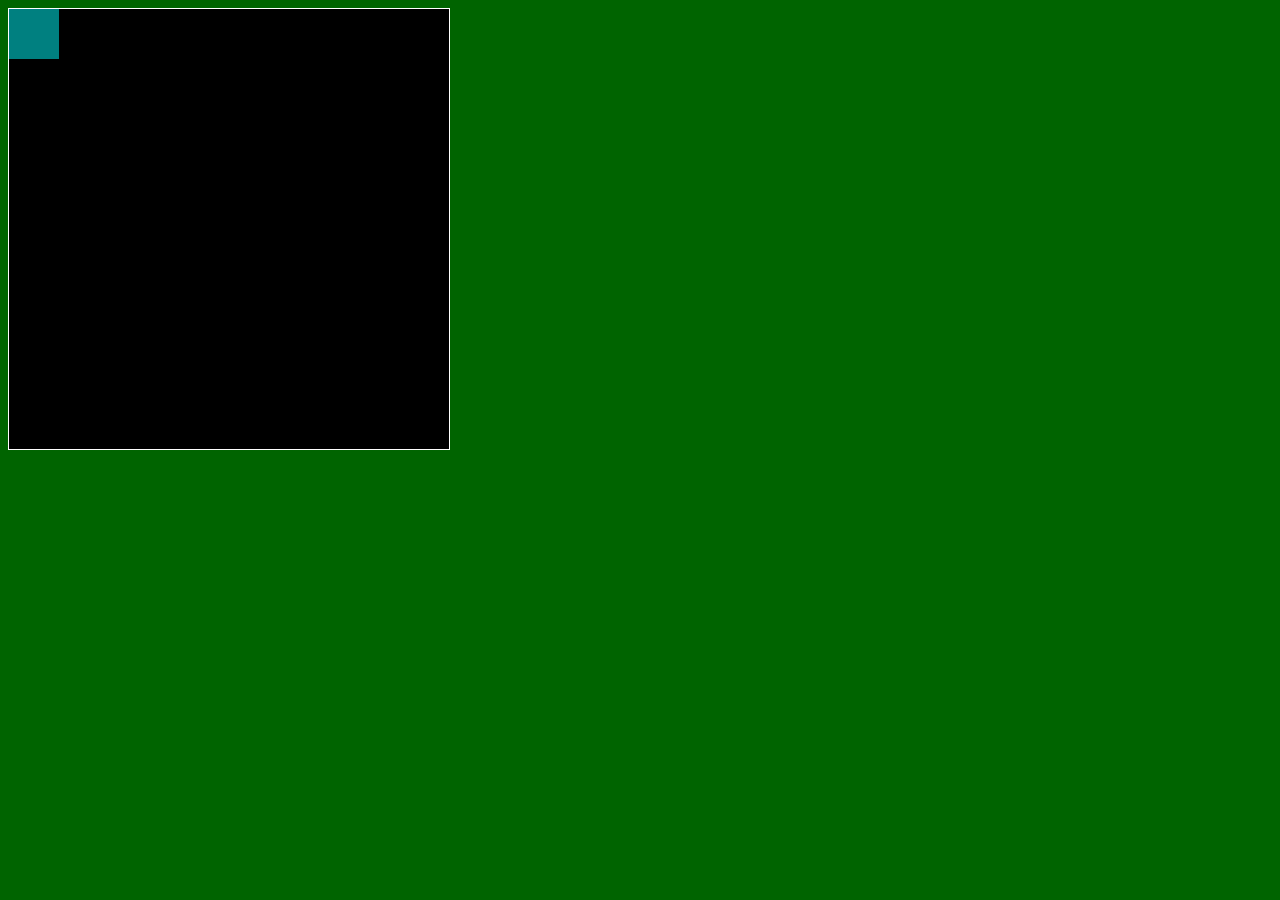
==== asd-projects/pong/index.html @ 3cecf588 "adding ASD projects" ====
<!DOCTYPE html>
<html>
  <head>
    <title>Title</title>
    <!-- Load CSS files -->
    <link rel="stylesheet" type="text/css" href="index.css">
    
    <!-- Load JavaScript files -->
    <script src="jquery.min.js"></script>
    <script src="index.js"></script>
  </head>
  
  <body>
    <div id='board'>
      <div id='gameItem'></div>
    </div>
  </body>
</html>
---- asd-projects/pong/index.css ----
body {
  background-color: darkgreen;
}

#board {
  width: 440px;
  height: 440px;
  border: 1px solid white;
  background-color: black;
  position: relative;
}

#gameItem {
  background-color: teal;
  width: 50px;
  height: 50px;
  position: absolute;
/*   left: 100px; */  /* Uncomment if you want to set a "starting" position */
/*   top: 100px;  */  /* Uncomment if you want to set a "starting" position */
}
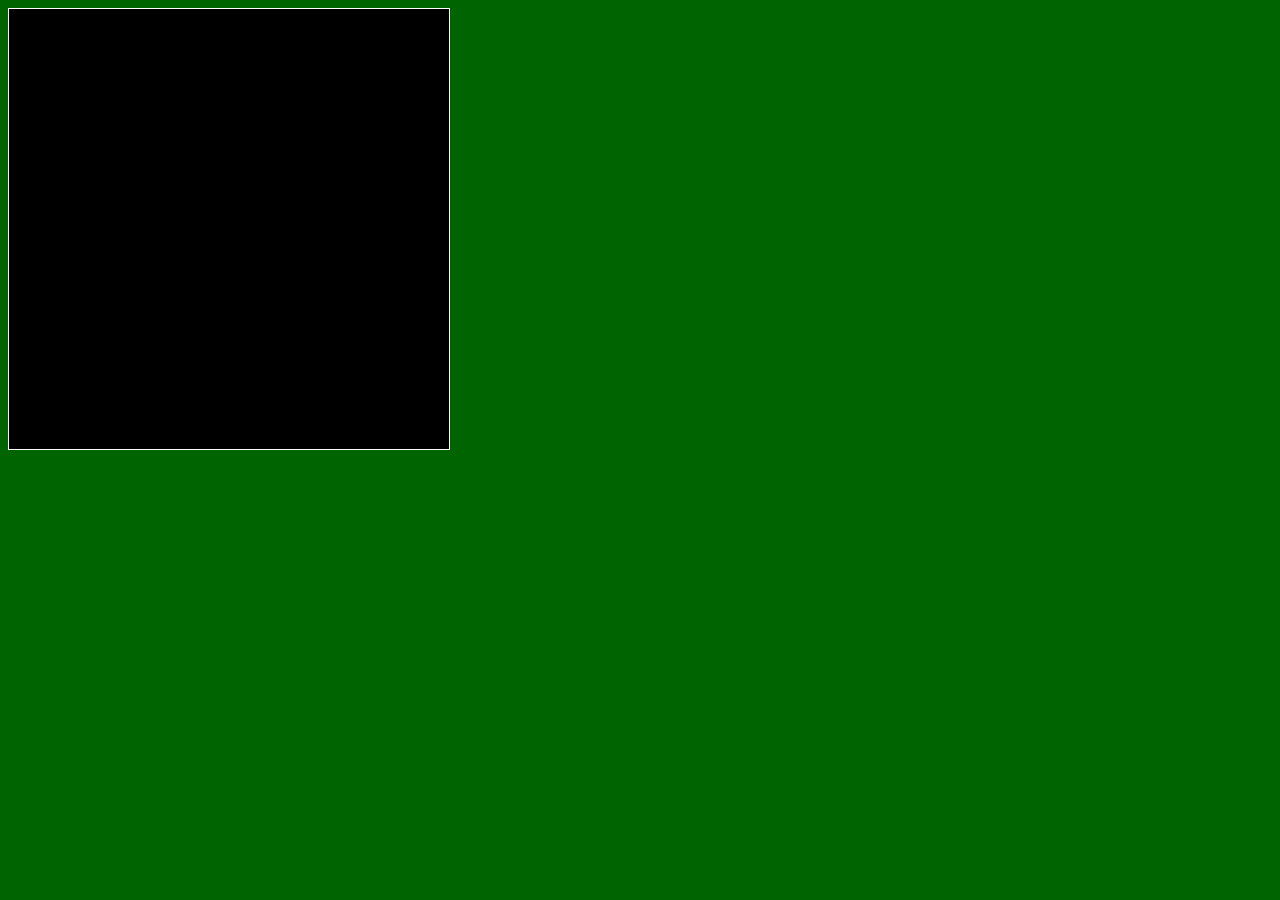
==== commit 885abbd0: "adding planning" ====
--- a/asd-projects/pong/index.html
+++ b/asd-projects/pong/index.html
@@ -12,7 +12,7 @@
   
   <body>
     <div id='board'>
-      <div id='gameItem'></div>
+      <div id='ball'></div>
     </div>
   </body>
 </html>
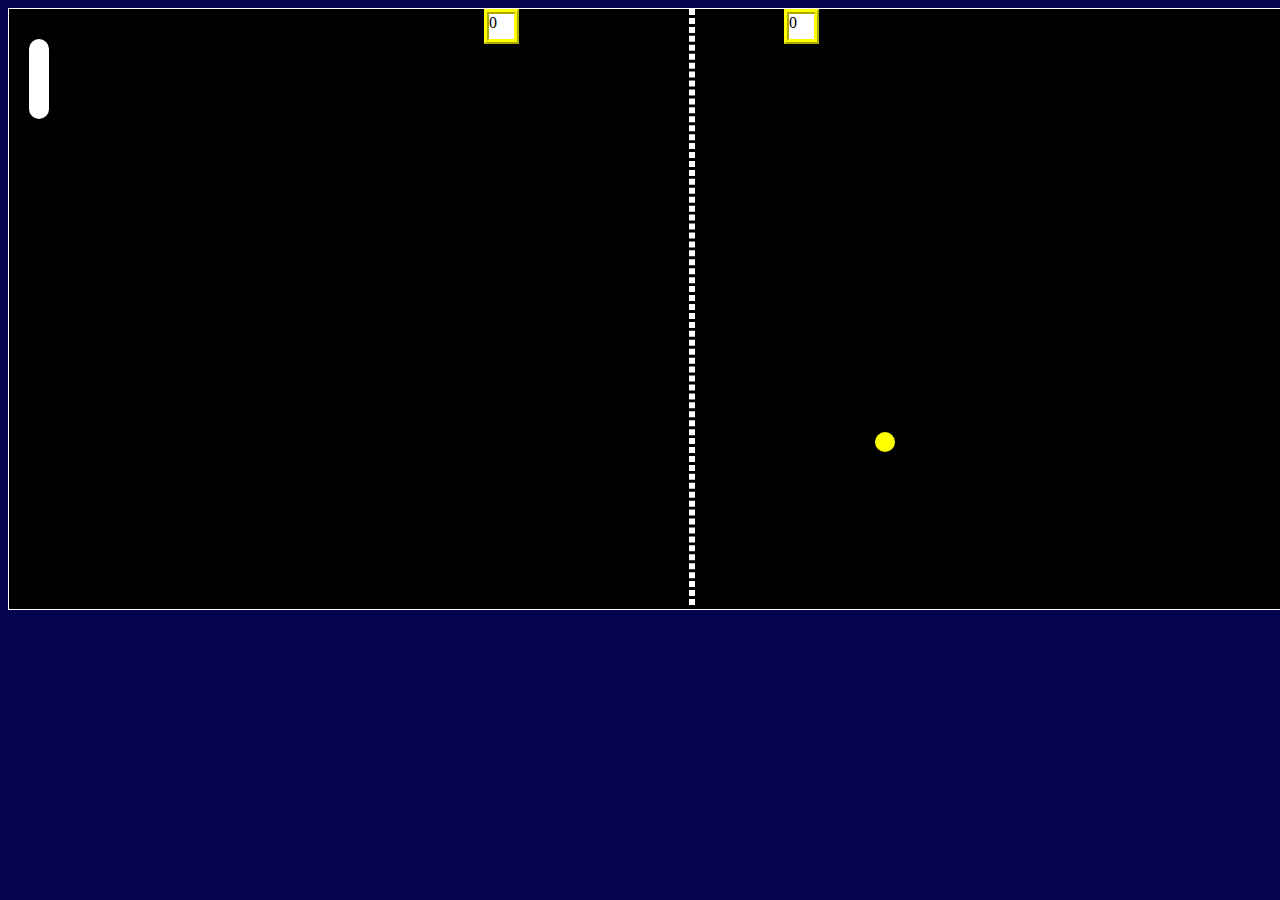
==== commit 8a5495a3: "saving pong" ====
--- a/asd-projects/pong/index.html
+++ b/asd-projects/pong/index.html
@@ -13,6 +13,11 @@
   <body>
     <div id='board'>
       <div id='ball'></div>
+      <div id ="paddleL"></div>
+      <div id ="paddleR"></div>
+      <div id ="scorePlay1"></div>
+      <div id ="scorePlay2"></div>
+      <div id ="midLine"></div>
     </div>
   </body>
 </html>
--- a/asd-projects/pong/index.css
+++ b/asd-projects/pong/index.css
@@ -1,21 +1,74 @@
-
 body {
-  background-color: darkgreen;
+  background-color: rgb(4, 3, 78);
 }
 
 #board {
-  width: 440px;
-  height: 440px;
+  width: 1350px;
+  height: 600px;
   border: 1px solid white;
   background-color: black;
   position: relative;
 }
 
-#gameItem {
-  background-color: teal;
-  width: 50px;
-  height: 50px;
+#ball {
+  background-color: yellow;
+  width: 20px;
+  height: 20px;
+  border-radius: 20px;
   position: absolute;
-/*   left: 100px; */  /* Uncomment if you want to set a "starting" position */
-/*   top: 100px;  */  /* Uncomment if you want to set a "starting" position */
+  top: 300px;
+  left: 675px;
 }
+
+#paddleL {
+  background-color: white;
+  width: 20px;
+  height: 80px;
+  position: absolute;
+  top: 30px;
+  left: 20px;
+  color: lime;
+  border-radius: 30px;
+}
+
+#paddleR {
+  background-color: white;
+  width: 20px;
+  height: 80px;
+  position: absolute;
+  top: 30px;
+  left: 1300px;
+  color: lime;
+  border-radius: 30px;
+}
+
+#scorePlay1 {
+  background-color: white;
+  position: absolute;
+  border: 5px yellow ridge;
+  top: 0px;
+  left: 775px;
+  width: 25px;
+  height: 25px;
+  color: black;
+}
+
+#scorePlay2 {
+  background-color: white;
+  position: absolute;
+  border: 5px yellow ridge;
+  top: 0px;
+  left: 475px;
+  width: 25px;
+  height: 25px;
+  color: black;
+}
+
+#midLine {
+  width: 0px;
+  height: 590px;
+  position: absolute;
+  left: 680px;
+  top: 0px;
+  border: 3px white dashed;
+}